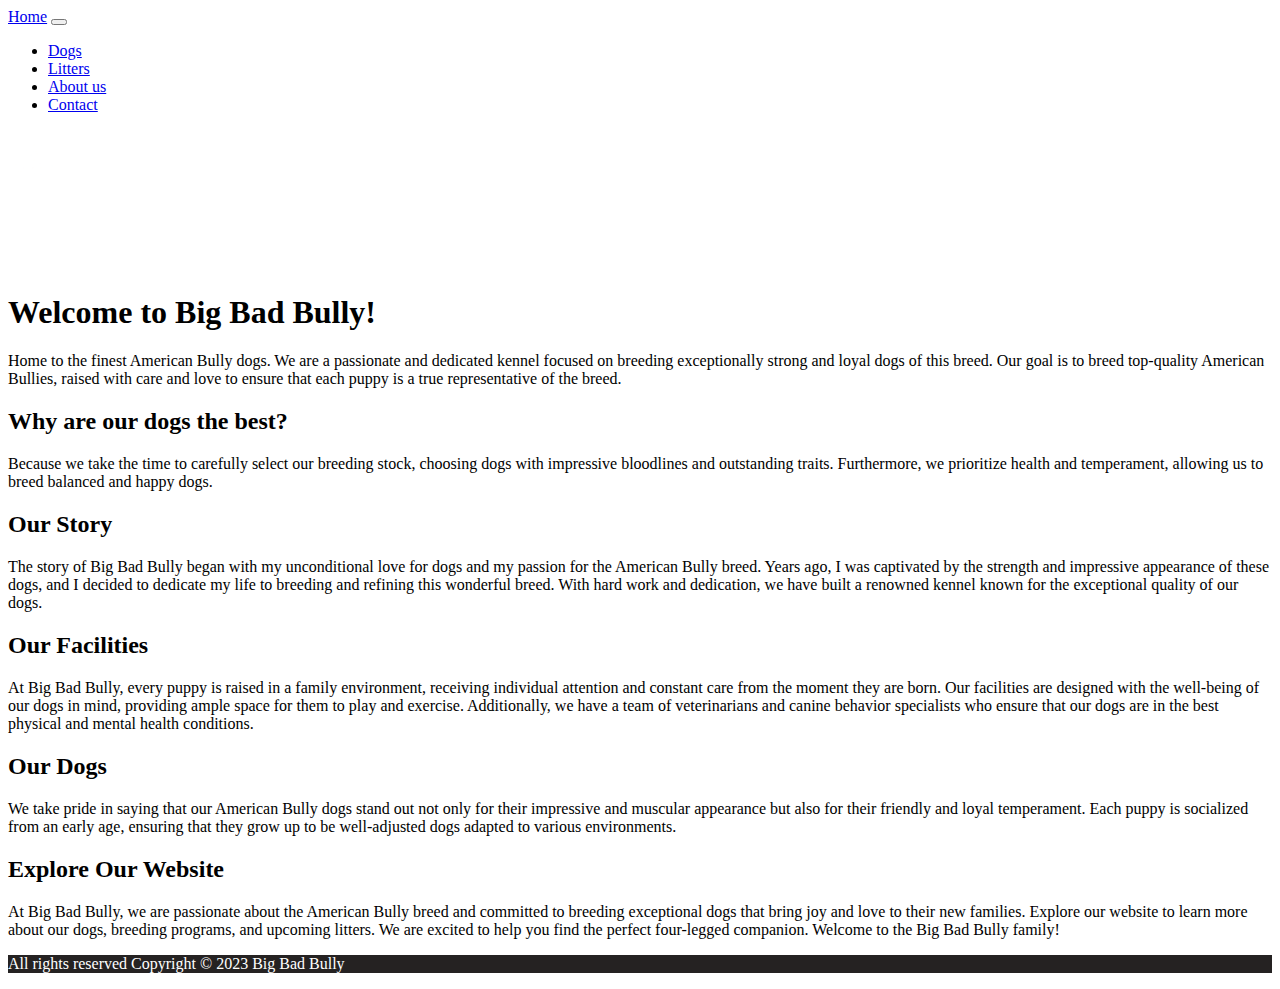
==== aboutus.html @ f9592717 "Actual Commit" ====
<!DOCTYPE html>
<html lang="en">

<head>
    <meta charset="utf-8">
    <meta name="viewport" content="width=device-width, initial-scale=1">
    <title>Big Bad Bully</title>
    <link rel="icon" href="img/favicon/favicon-16x16.png">
    <link href="https://cdn.jsdelivr.net/npm/bootstrap@5.3.0-alpha3/dist/css/bootstrap.min.css" rel="stylesheet"
        integrity="sha384-KK94CHFLLe+nY2dmCWGMq91rCGa5gtU4mk92HdvYe+M/SXH301p5ILy+dN9+nJOZ" crossorigin="anonymous">
    <link rel="stylesheet" href="https://cdn.jsdelivr.net/npm/bootstrap-icons@1.10.5/font/bootstrap-icons.css">
    <link rel="stylesheet" href="css/styles.css">
</head>

<body>
    <header>
        <nav class="navbar bg-dark navbar-expand-lg fixed-top" data-bs-theme="dark">
            <div class="container-fluid">
                <a class="navbar-brand" href="index.html">Home</a>
                <button class="navbar-toggler" type="button" data-bs-toggle="collapse" data-bs-target="#navbarText"
                    aria-controls="navbarText" aria-expanded="false" aria-label="Toggle navigation">
                    <span class="navbar-toggler-icon"></span>
                </button>
                <div class="collapse navbar-collapse" id="navbarText">
                    <ul class="navbar-nav me-auto mb-2 mb-lg-0">
                        <li class="nav-item">
                            <a class="nav-link" href="dogs.html">Dogs</a>
                        </li>
                        <li class="nav-item">
                            <a class="nav-link" href="litters.html">Litters</a>
                        </li>
                        <li class="nav-item">
                            <a class="nav-link" aria-current="page" href="aboutus.html">About us</a>
                        </li>
                        <li class="nav-item">
                            <a class="nav-link" href="contact.html">Contact</a>
                        </li>
                    </ul>
                    <span class="navbar-text">
                        <img src="img/logo/logoblanco.png" class="logo-bbb" alt=""
                            style="max-width: 60px; max-height: 60px;">
                    </span>
                </div>
            </div>
        </nav>
        <main class="container mt-100px">

            <body>
                <h1 class="text-decoration-underline">Welcome to Big Bad Bully!</h1>
                <p>Home to the finest American Bully dogs. We are a passionate and dedicated kennel focused on breeding
                    exceptionally strong and loyal dogs of this breed. Our goal is to breed top-quality American
                    Bullies, raised with care and love to ensure that each puppy is a true representative of the breed.
                </p>

                <h2 class="text-decoration-underline">Why are our dogs the best?</h2>
                <p>Because we take the time to carefully select our breeding stock, choosing dogs with impressive
                    bloodlines and outstanding traits. Furthermore, we prioritize health and temperament, allowing us to
                    breed balanced and happy dogs.</p>

                <h2 class="text-decoration-underline">Our Story</h2>
                <p>The story of Big Bad Bully began with my unconditional love for dogs and my passion for the American
                    Bully breed. Years ago, I was captivated by the strength and impressive appearance of these dogs,
                    and I decided to dedicate my life to breeding and refining this wonderful breed. With hard work and
                    dedication, we have built a renowned kennel known for the exceptional quality of our dogs.</p>

                <h2 class="text-decoration-underline">Our Facilities</h2>
                <p>At Big Bad Bully, every puppy is raised in a family environment, receiving individual attention and
                    constant care from the moment they are born. Our facilities are designed with the well-being of our
                    dogs in mind, providing ample space for them to play and exercise. Additionally, we have a team of
                    veterinarians and canine behavior specialists who ensure that our dogs are in the best physical and
                    mental health conditions.</p>

                <h2 class="text-decoration-underline">Our Dogs</h2>
                <p>We take pride in saying that our American Bully dogs stand out not only for their impressive and
                    muscular appearance but also for their friendly and loyal temperament. Each puppy is socialized from
                    an early age, ensuring that they grow up to be well-adjusted dogs adapted to various environments.
                </p>

                <h2 class="text-decoration-underline">Explore Our Website</h2>
                <p>At Big Bad Bully, we are passionate about the American Bully breed and committed to breeding
                    exceptional dogs that bring joy and love to their new families. Explore our website to learn more
                    about our dogs, breeding programs, and upcoming litters. We are excited to help you find the perfect
                    four-legged companion. Welcome to the Big Bad Bully family!</p>
            </body>

        </main>
        <footer>
            <p>All rights reserved Copyright &copy; 2023 Big Bad Bully</p>
        </footer>
        <script src="https://cdn.jsdelivr.net/npm/bootstrap@5.3.0-alpha3/dist/js/bootstrap.bundle.min.js"
            integrity="sha384-ENjdO4Dr2bkBIFxQpeoTz1HIcje39Wm4jDKdf19U8gI4ddQ3GYNS7NTKfAdVQSZe"
            crossorigin="anonymous"></script>
        <script src="https://cdn.jsdelivr.net/npm/@popperjs/core@2.11.7/dist/umd/popper.min.js"
            integrity="sha384-zYPOMqeu1DAVkHiLqWBUTcbYfZ8osu1Nd6Z89ify25QV9guujx43ITvfi12/QExE"
            crossorigin="anonymous"></script>
        <script src="https://cdn.jsdelivr.net/npm/bootstrap@5.3.0-alpha3/dist/js/bootstrap.min.js"
            integrity="sha384-Y4oOpwW3duJdCWv5ly8SCFYWqFDsfob/3GkgExXKV4idmbt98QcxXYs9UoXAB7BZ"
            crossorigin="anonymous"></script>
        <script src="app.js"></script>
</body>

</html>
---- css/styles.css ----
.mt-100px {
    margin-top: 100px;
}

footer{
    background-color: #252222;
    color: white;
}
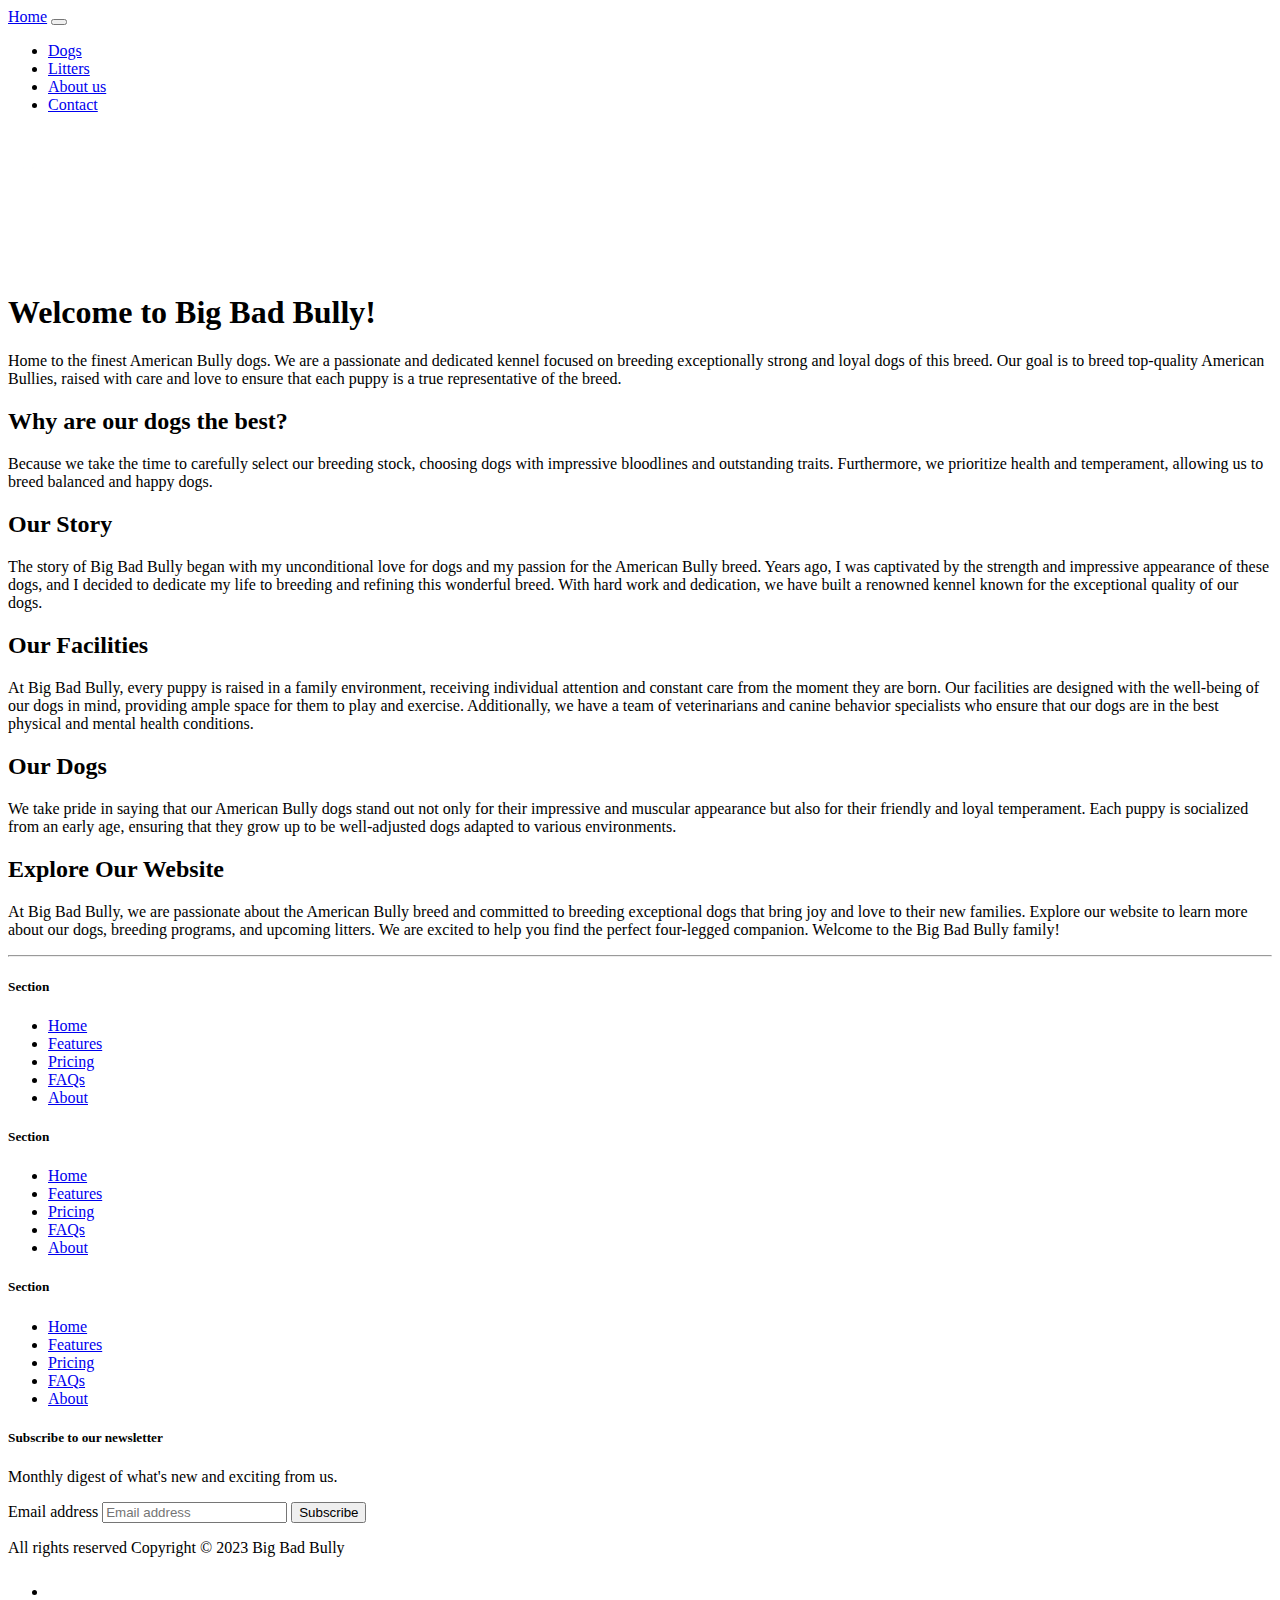
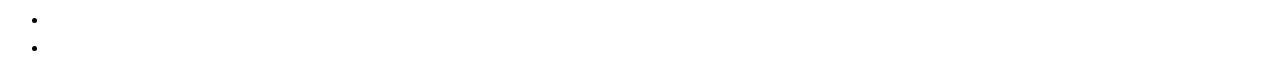
==== commit 52cafd41: "Ârchivos editados 14.06.23" ====
--- a/aboutus.html
+++ b/aboutus.html
@@ -84,9 +84,84 @@
             </body>
 
         </main>
-        <footer>
-            <p>All rights reserved Copyright &copy; 2023 Big Bad Bully</p>
-        </footer>
+        <hr>
+        <div class="b-example-divider"></div>
+
+
+        <div class="container">
+            <footer class="py-5">
+                <div class="row">
+                    <div class="col-6 col-md-2 mb-3">
+                        <h5>Section</h5>
+                        <ul class="nav flex-column">
+                            <li class="nav-item mb-2"><a href="#" class="nav-link p-0 text-body-secondary">Home</a></li>
+                            <li class="nav-item mb-2"><a href="#" class="nav-link p-0 text-body-secondary">Features</a>
+                            </li>
+                            <li class="nav-item mb-2"><a href="#" class="nav-link p-0 text-body-secondary">Pricing</a>
+                            </li>
+                            <li class="nav-item mb-2"><a href="#" class="nav-link p-0 text-body-secondary">FAQs</a></li>
+                            <li class="nav-item mb-2"><a href="#" class="nav-link p-0 text-body-secondary">About</a>
+                            </li>
+                        </ul>
+                    </div>
+
+                    <div class="col-6 col-md-2 mb-3">
+                        <h5>Section</h5>
+                        <ul class="nav flex-column">
+                            <li class="nav-item mb-2"><a href="#" class="nav-link p-0 text-body-secondary">Home</a></li>
+                            <li class="nav-item mb-2"><a href="#" class="nav-link p-0 text-body-secondary">Features</a>
+                            </li>
+                            <li class="nav-item mb-2"><a href="#" class="nav-link p-0 text-body-secondary">Pricing</a>
+                            </li>
+                            <li class="nav-item mb-2"><a href="#" class="nav-link p-0 text-body-secondary">FAQs</a></li>
+                            <li class="nav-item mb-2"><a href="#" class="nav-link p-0 text-body-secondary">About</a>
+                            </li>
+                        </ul>
+                    </div>
+
+                    <div class="col-6 col-md-2 mb-3">
+                        <h5>Section</h5>
+                        <ul class="nav flex-column">
+                            <li class="nav-item mb-2"><a href="#" class="nav-link p-0 text-body-secondary">Home</a></li>
+                            <li class="nav-item mb-2"><a href="#" class="nav-link p-0 text-body-secondary">Features</a>
+                            </li>
+                            <li class="nav-item mb-2"><a href="#" class="nav-link p-0 text-body-secondary">Pricing</a>
+                            </li>
+                            <li class="nav-item mb-2"><a href="#" class="nav-link p-0 text-body-secondary">FAQs</a></li>
+                            <li class="nav-item mb-2"><a href="#" class="nav-link p-0 text-body-secondary">About</a>
+                            </li>
+                        </ul>
+                    </div>
+
+                    <div class="col-md-5 offset-md-1 mb-3">
+                        <form>
+                            <h5>Subscribe to our newsletter</h5>
+                            <p>Monthly digest of what's new and exciting from us.</p>
+                            <div class="d-flex flex-column flex-sm-row w-100 gap-2">
+                                <label for="newsletter1" class="visually-hidden">Email address</label>
+                                <input id="newsletter1" type="text" class="form-control" placeholder="Email address">
+                                <button class="btn btn-primary" type="button">Subscribe</button>
+                            </div>
+                        </form>
+                    </div>
+                </div>
+
+                <div class="d-flex flex-column flex-sm-row justify-content-between py-4 my-4 border-top">
+                    <p>All rights reserved Copyright &copy; 2023 Big Bad Bully</p>
+                    <ul class="list-unstyled d-flex">
+                        <li class="ms-3"><a class="link-body-emphasis" href="#"><svg class="bi" width="24" height="24">
+                                    <use xlink:href="#twitter" />
+                                </svg></a></li>
+                        <li class="ms-3"><a class="link-body-emphasis" href="#"><svg class="bi" width="24" height="24">
+                                    <use xlink:href="#instagram" />
+                                </svg></a></li>
+                        <li class="ms-3"><a class="link-body-emphasis" href="#"><svg class="bi" width="24" height="24">
+                                    <use xlink:href="#facebook" />
+                                </svg></a></li>
+                    </ul>
+                </div>
+            </footer>
+        </div>
         <script src="https://cdn.jsdelivr.net/npm/bootstrap@5.3.0-alpha3/dist/js/bootstrap.bundle.min.js"
             integrity="sha384-ENjdO4Dr2bkBIFxQpeoTz1HIcje39Wm4jDKdf19U8gI4ddQ3GYNS7NTKfAdVQSZe"
             crossorigin="anonymous"></script>
--- a/css/styles.css
+++ b/css/styles.css
@@ -2,7 +2,20 @@
     margin-top: 100px;
 }
 
-footer{
-    background-color: #252222;
-    color: white;
+.logo-bully {
+    margin-top: -5%;
+
+}
+
+.text-index {
+    margin-top: 100px;
+    margin-left: 2%;
+}
+
+.marketing {
+    margin-top: 50px;
+}
+
+.testimonials {
+    margin-bottom: 50px;
 }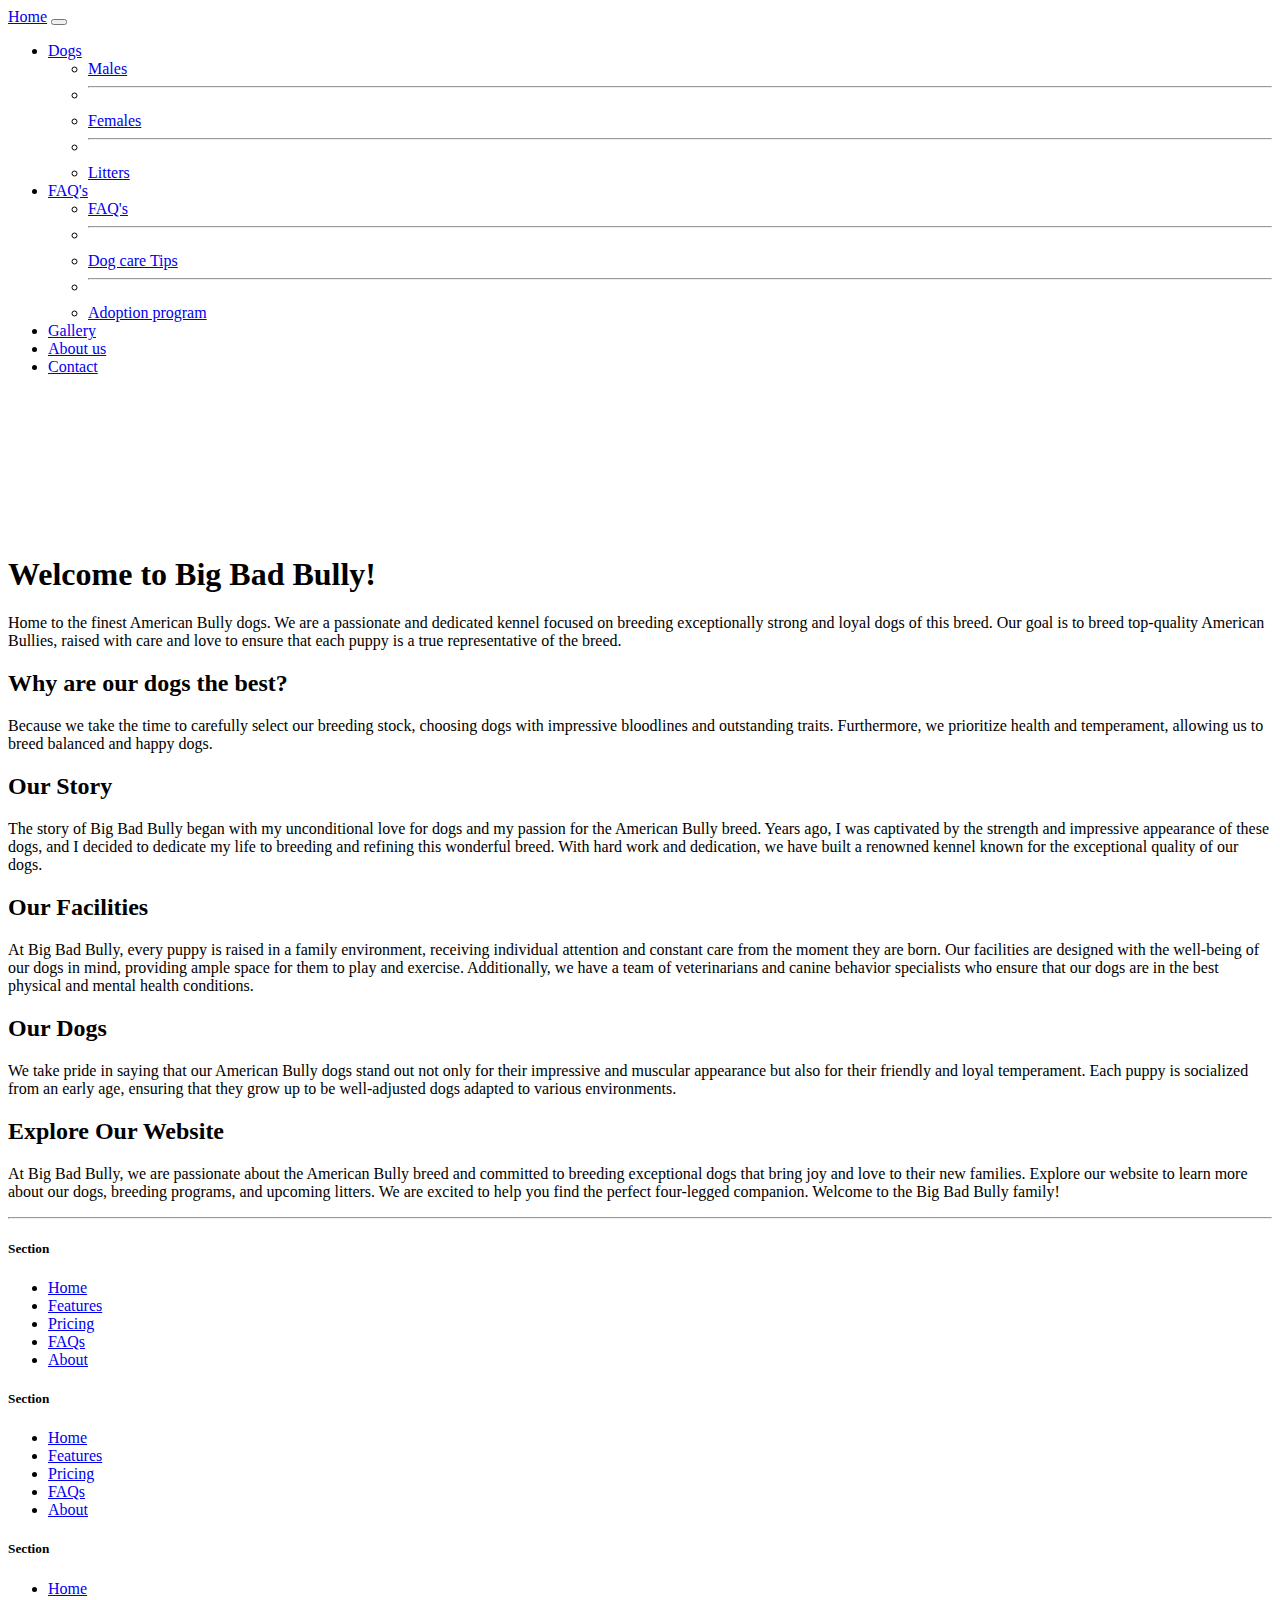
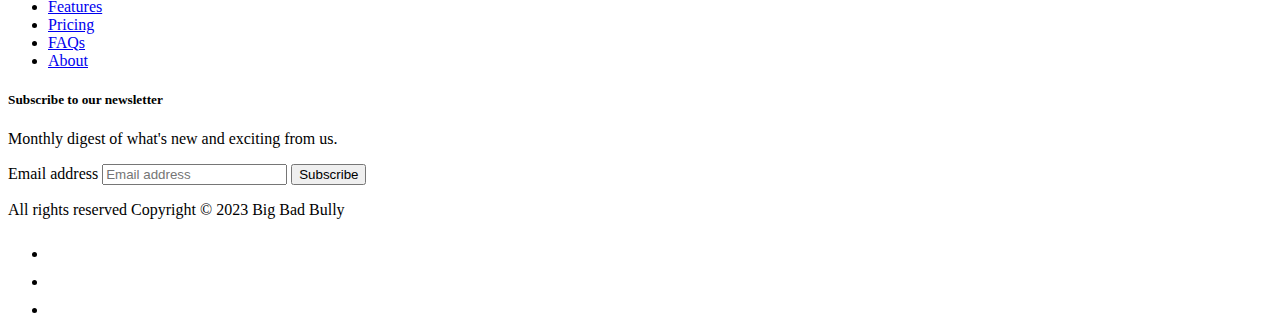
==== commit d1bccef1: "litter & other sections" ====
--- a/aboutus.html
+++ b/aboutus.html
@@ -23,14 +23,45 @@
                 </button>
                 <div class="collapse navbar-collapse" id="navbarText">
                     <ul class="navbar-nav me-auto mb-2 mb-lg-0">
+                        <li class="nav-item dropdown">
+                            <a class="nav-link dropdown-toggle" href="#" role="button" data-bs-toggle="dropdown"
+                                aria-expanded="false">
+                                Dogs
+                            </a>
+                            <ul class="dropdown-menu">
+                                <li><a class="dropdown-item" href="dogs-male.html">Males</a></li>
+                                <li>
+                                    <hr class="dropdown-divider">
+                                </li>
+                                <li><a class="dropdown-item" href="dogs-female.html">Females</a></li>
+                                <li>
+                                    <hr class="dropdown-divider">
+                                </li>
+                                <li><a class="dropdown-item" href="dogs-litters.html">Litters</a></li>
+                            </ul>
+                        </li>
+                        <li class="nav-item dropdown">
+                            <a class="nav-link dropdown-toggle" href="#" role="button" data-bs-toggle="dropdown"
+                                aria-expanded="false">
+                                FAQ's
+                            </a>
+                            <ul class="dropdown-menu">
+                                <li><a class="dropdown-item" href="faq.html">FAQ's</a></li>
+                                <li>
+                                    <hr class="dropdown-divider">
+                                </li>
+                                <li><a class="dropdown-item" href="dogs-care.html">Dog care Tips</a></li>
+                                <li>
+                                    <hr class="dropdown-divider">
+                                </li>
+                                <li><a class="dropdown-item" href="adoption-program.html">Adoption program</a></li>
+                            </ul>
+                        </li>
                         <li class="nav-item">
-                            <a class="nav-link" href="dogs.html">Dogs</a>
+                            <a class="nav-link" href="gallery.html">Gallery</a>
                         </li>
                         <li class="nav-item">
-                            <a class="nav-link" href="litters.html">Litters</a>
-                        </li>
-                        <li class="nav-item">
-                            <a class="nav-link" aria-current="page" href="aboutus.html">About us</a>
+                            <a class="nav-link" href="#">About us</a>
                         </li>
                         <li class="nav-item">
                             <a class="nav-link" href="contact.html">Contact</a>
@@ -162,16 +193,12 @@
                 </div>
             </footer>
         </div>
-        <script src="https://cdn.jsdelivr.net/npm/bootstrap@5.3.0-alpha3/dist/js/bootstrap.bundle.min.js"
-            integrity="sha384-ENjdO4Dr2bkBIFxQpeoTz1HIcje39Wm4jDKdf19U8gI4ddQ3GYNS7NTKfAdVQSZe"
-            crossorigin="anonymous"></script>
         <script src="https://cdn.jsdelivr.net/npm/@popperjs/core@2.11.7/dist/umd/popper.min.js"
             integrity="sha384-zYPOMqeu1DAVkHiLqWBUTcbYfZ8osu1Nd6Z89ify25QV9guujx43ITvfi12/QExE"
             crossorigin="anonymous"></script>
         <script src="https://cdn.jsdelivr.net/npm/bootstrap@5.3.0-alpha3/dist/js/bootstrap.min.js"
             integrity="sha384-Y4oOpwW3duJdCWv5ly8SCFYWqFDsfob/3GkgExXKV4idmbt98QcxXYs9UoXAB7BZ"
             crossorigin="anonymous"></script>
-        <script src="app.js"></script>
 </body>
 
 </html>--- a/css/styles.css
+++ b/css/styles.css
@@ -18,4 +18,50 @@
 
 .testimonials {
     margin-bottom: 50px;
+}
+
+.img-males{
+    max-width: 42ex;
+}
+
+#gallery .col-lg-4{
+    margin: 0 !important;
+    padding: 25px;
+}
+
+#gallery img{
+    width: 100%;
+    height: 300px;
+}
+
+#gallery img:hover{
+    border: 5px solid #f7f7f7;
+}
+
+#litters .col-lg-4{
+    margin: 0 !important;
+    padding: 25px;
+}
+
+#litters img{
+    width: 100%;
+    height: 300px;
+}
+
+#litters img:hover{
+    border: 5px solid #f7f7f7;
+}
+
+@media only screen and (min-width: 576px) {
+    /* Para pantallas grandes a partir de un movil en vertical */
+    #carouselDogsMain {
+        margin-top: 92px;
+    }
+}
+
+@media only screen and (max-width: 576px) {
+    /* Para moviles en modo vertical */
+    #carouselDogsMain {
+        margin-top: 56px;
+    }
 }